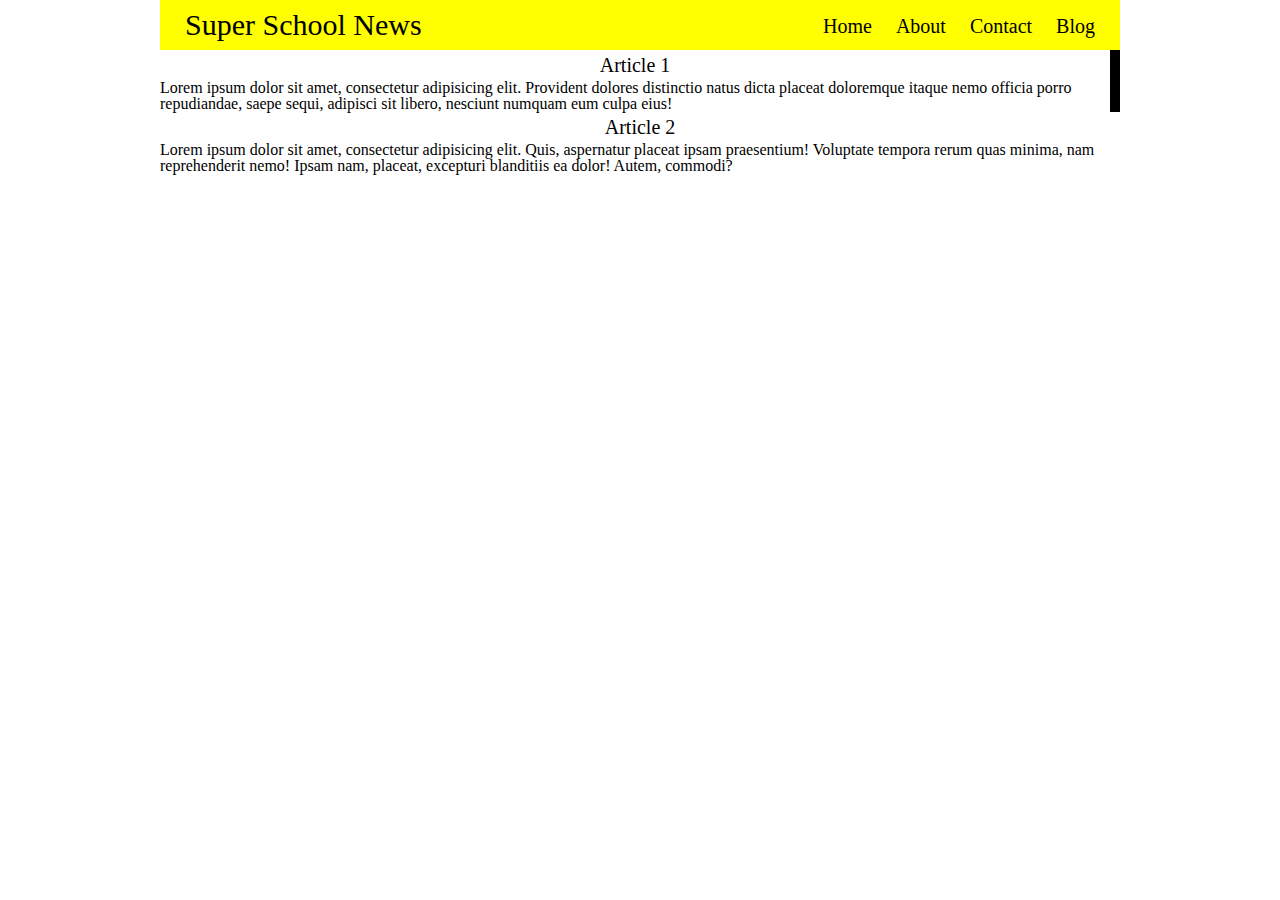
==== homework/super-school-news/index.html @ 2694ca6b "add final project, classwork" ====
<!DOCTYPE html>
<html>
<head>
	<title>Super School News</title>
	<link rel="stylesheet" href="reset.css">
	<link rel="stylesheet" href="style.css">
</head>
<body>
	<div class="container">
		<header>
			<h1>Super School News</h1>
			<nav>
				<a href="">Home</a>
				<a href="">About</a>
				<a href="">Contact</a>
				<a href="">Blog</a>
			</nav>
		</header>

		<section>
			<article>
				<h1>Article 1</h1>
				Lorem ipsum dolor sit amet, consectetur adipisicing elit. Provident dolores distinctio natus dicta placeat doloremque itaque nemo officia porro repudiandae, saepe sequi, adipisci sit libero, nesciunt numquam eum culpa eius!
			</article>
			<article>
				<h1>Article 2</h1>
				Lorem ipsum dolor sit amet, consectetur adipisicing elit. Quis, aspernatur placeat ipsam praesentium! Voluptate tempora rerum quas minima, nam reprehenderit nemo! Ipsam nam, placeat, excepturi blanditiis ea dolor! Autem, commodi?
			</article>
		</section>
	</div>
</body>
</html>
---- homework/super-school-news/style.css ----
.container {
	width: 960px;
	margin: 0 auto;
}

header {
	background-color: yellow;
	overflow: hidden;
	padding: 10px 25px;
}

header h1 {
	float: left;
	font-size: 30px;
}

header nav {
	margin-top: 6px;
	float: right;
}

header nav a {
	color: black;
	text-decoration: none;
	font-size: 20px;
	margin-left: 20px;
}

section {
	background-color: black;
}

article {
	background-color: white;
}

/* targets the 1st article; nth-child(2) would target the 2nd article*/
article:nth-child(1) {
	margin-right: 10px;
}

article h1 {
	font-size: 20px;
	text-align: center;
	padding: 5px 0;
}
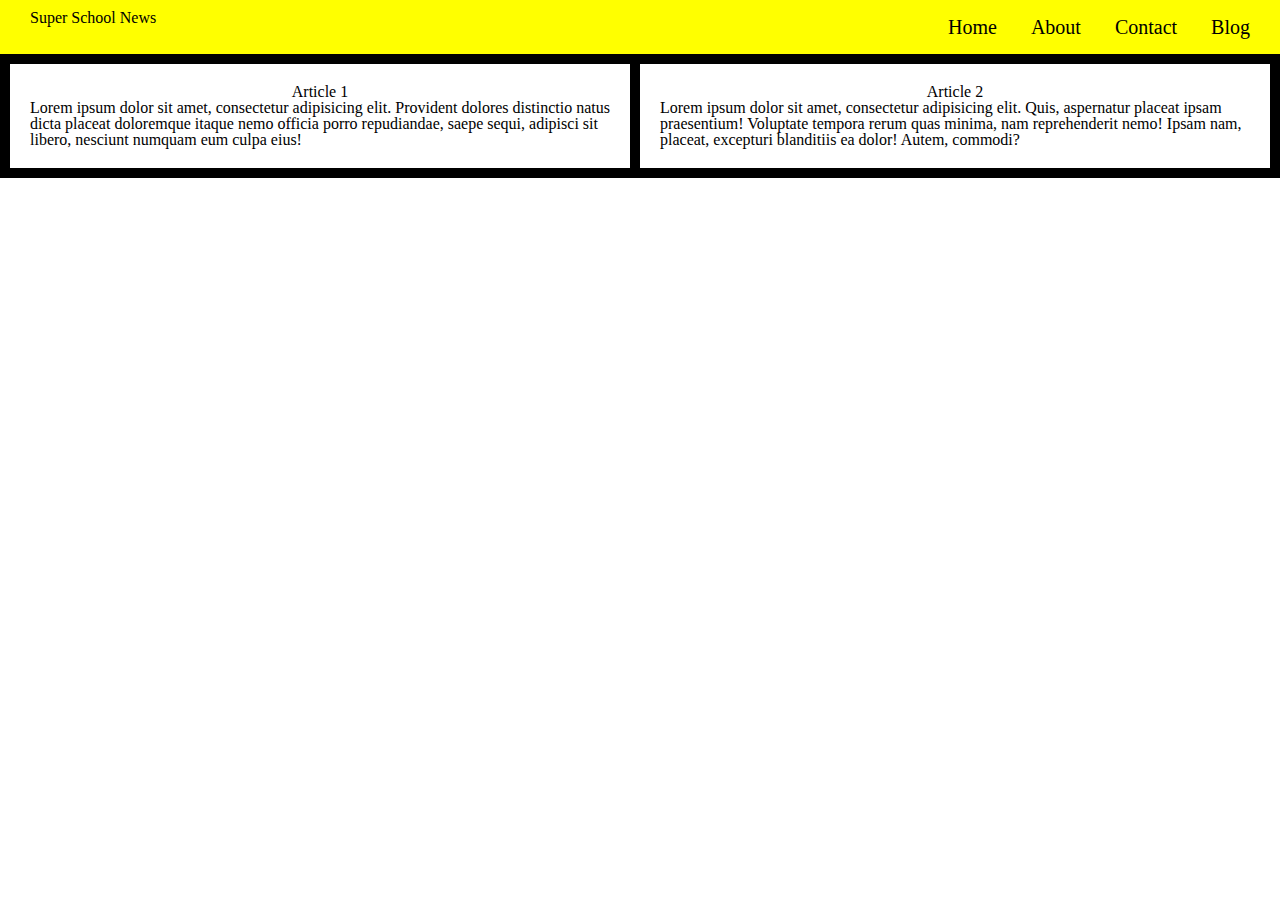
==== commit 9e124d3e: "homework for tues nov 14" ====
--- a/homework/super-school-news/index.html
+++ b/homework/super-school-news/index.html
@@ -1,4 +1,42 @@
-<!DOCTYPE html>
+<!DOCTYPE html> 
+<html>
+<head>
+	<title>Super School News</title>
+	<link rel="stylesheet" href="reset.css">
+	<link rel="stylesheet" href="style.css">
+</head>
+<body>
+	<div class="container">
+		<header class="clearfix">
+			<h1>Super School News</h1>
+			<nav>
+				<a href="">Home</a>
+				<a href="">About</a>
+				<a href="">Contact</a>
+				<a href="">Blog</a>
+			</nav>
+		</header>
+
+		<section>
+			<article>
+				<h1>Article 1</h1>
+				Lorem ipsum dolor sit amet, consectetur adipisicing elit. Provident dolores distinctio natus dicta placeat doloremque itaque nemo officia porro repudiandae, saepe sequi, adipisci sit libero, nesciunt numquam eum culpa eius!
+			</article>
+			<article>
+				<h1>Article 2</h1>
+				Lorem ipsum dolor sit amet, consectetur adipisicing elit. Quis, aspernatur placeat ipsam praesentium! Voluptate tempora rerum quas minima, nam reprehenderit nemo! Ipsam nam, placeat, excepturi blanditiis ea dolor! Autem, commodi?
+			</article>
+		</section>
+	</div>
+</body>
+</html>
+
+
+
+
+
+
+<!-- <!DOCTYPE html>
 <html>
 <head>
 	<title>Super School News</title>
@@ -30,3 +68,4 @@
 	</div>
 </body>
 </html>
+-->--- a/homework/super-school-news/style.css
+++ b/homework/super-school-news/style.css
@@ -1,4 +1,89 @@
-.container {
+*{
+  box-sizing: border-box;  
+}
+
+.clearfix {
+  content: "";
+  display: block;
+  clear: both;
+}
+
+header {
+  background-color: yellow;
+  overflow: hidden;
+}
+
+a {
+  text-decoration: none;
+  color: black;
+  font-size: 20px;
+}
+
+nav > a {
+  display: inline-block;
+  padding: 17px 15px 17px 15px;
+}
+
+nav {
+  float: right;
+  margin-right: 15px;
+}
+
+header > h1 {
+  display: inline-block;
+  font-weight: 100;
+  margin: 10px 30px;
+}
+
+article {
+  width: 50%;
+  float: left;
+  border: 10px solid;
+  padding: 20px;
+}
+
+article > h1 {
+  text-align: center;
+  font-weight: 100;
+  margin-top: 0;
+}
+
+article + article {
+  border-left: none;
+}
+
+a:hover{
+  background-color: black;
+  color: yellow;
+}
+
+@media screen and (max-width: 400px) {
+  article {
+    width: 100%;
+    float: none;
+    
+  }
+  
+  article + article {
+    border-top: none;
+    border-left: 10px solid;
+  }
+  
+  nav{
+    float: none;
+    text-align: center;
+  }
+  
+  header h1 {
+    text-align: center;
+    display: block;
+    margin-bottom: 0;
+  }
+}
+
+
+
+/* .container {
 	width: 960px;
 	margin: 0 auto;
 }
@@ -34,7 +119,7 @@
 	background-color: white;
 }
 
-/* targets the 1st article; nth-child(2) would target the 2nd article*/
+/* targets the 1st article; nth-child(2) would target the 2nd article
 article:nth-child(1) {
 	margin-right: 10px;
 }
@@ -44,3 +129,5 @@
 	text-align: center;
 	padding: 5px 0;
 }
+
+*/--- a/homework/super-school-news/style.css
+++ b/homework/super-school-news/style.css
@@ -1,4 +1,89 @@
-.container {
+*{
+  box-sizing: border-box;  
+}
+
+.clearfix {
+  content: "";
+  display: block;
+  clear: both;
+}
+
+header {
+  background-color: yellow;
+  overflow: hidden;
+}
+
+a {
+  text-decoration: none;
+  color: black;
+  font-size: 20px;
+}
+
+nav > a {
+  display: inline-block;
+  padding: 17px 15px 17px 15px;
+}
+
+nav {
+  float: right;
+  margin-right: 15px;
+}
+
+header > h1 {
+  display: inline-block;
+  font-weight: 100;
+  margin: 10px 30px;
+}
+
+article {
+  width: 50%;
+  float: left;
+  border: 10px solid;
+  padding: 20px;
+}
+
+article > h1 {
+  text-align: center;
+  font-weight: 100;
+  margin-top: 0;
+}
+
+article + article {
+  border-left: none;
+}
+
+a:hover{
+  background-color: black;
+  color: yellow;
+}
+
+@media screen and (max-width: 400px) {
+  article {
+    width: 100%;
+    float: none;
+    
+  }
+  
+  article + article {
+    border-top: none;
+    border-left: 10px solid;
+  }
+  
+  nav{
+    float: none;
+    text-align: center;
+  }
+  
+  header h1 {
+    text-align: center;
+    display: block;
+    margin-bottom: 0;
+  }
+}
+
+
+
+/* .container {
 	width: 960px;
 	margin: 0 auto;
 }
@@ -34,7 +119,7 @@
 	background-color: white;
 }
 
-/* targets the 1st article; nth-child(2) would target the 2nd article*/
+/* targets the 1st article; nth-child(2) would target the 2nd article
 article:nth-child(1) {
 	margin-right: 10px;
 }
@@ -44,3 +129,5 @@
 	text-align: center;
 	padding: 5px 0;
 }
+
+*/